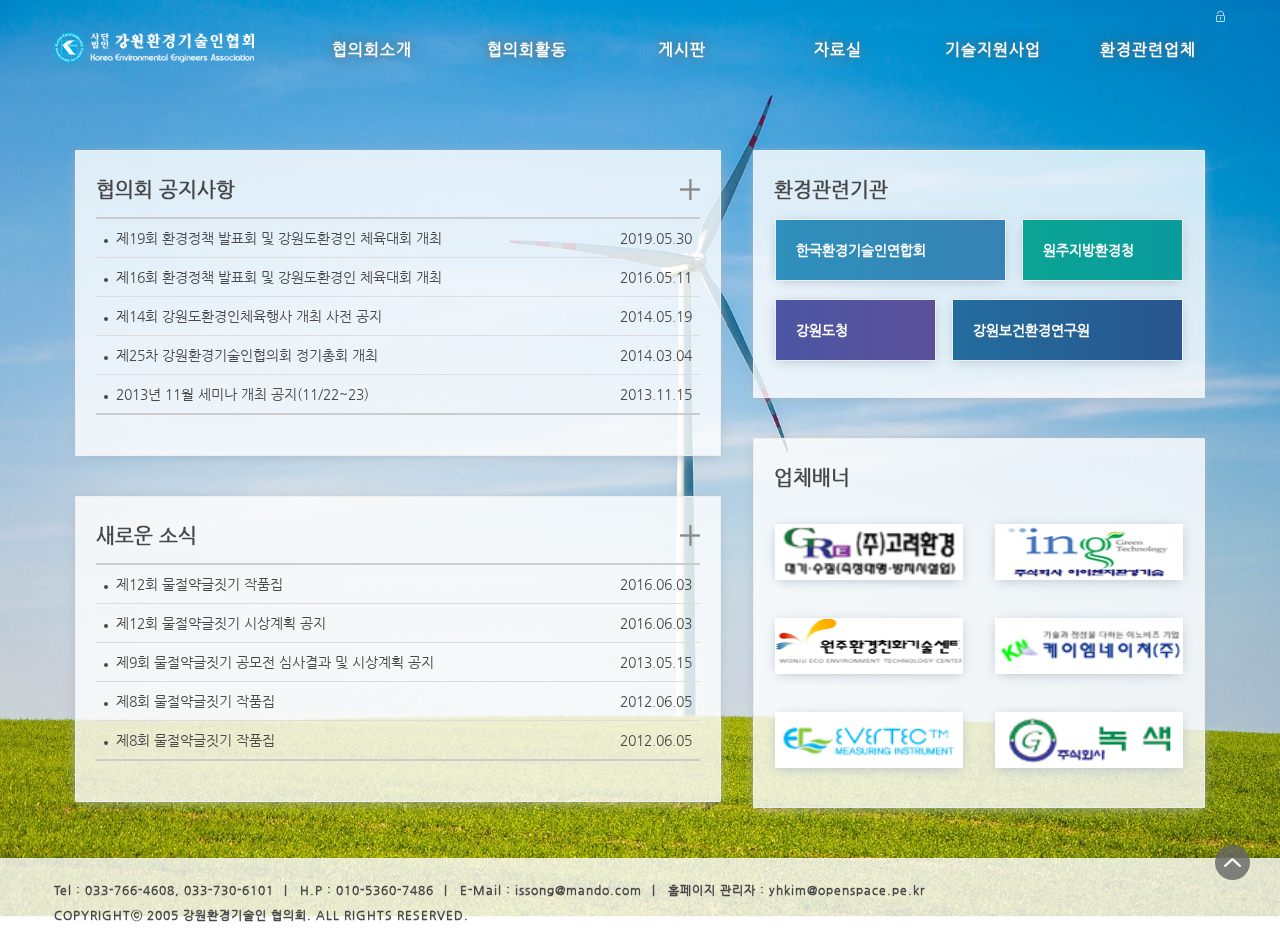
==== index.html @ c196397d "프로젝트: Initial commit" ====
<!DOCTYPE html>
<html lang="ko">
<head>
	<title>강원환경기술인협의회</title>
	<meta http-equiv="Content-Type" content="text/html; charset=UTF-8">
	<meta http-equiv="X-UA-Compatible" content="IE=edge">
	<meta name="viewport" content="width=device-width, initial-scale=1.0">
	<meta name="author" content="강원환경기술인협의회" />
	<meta name="copyright" content="강원환경기술인협의회" />
	
	<link rel="stylesheet" type="text/css" href="./css/plugin/bootstrap.css">
	<link rel="stylesheet" type="text/css" href="./css/plugin/animate.css">
	<link rel="stylesheet" type="text/css" href="./css/plugin/themify-icons.css">
	<link rel="stylesheet" type="text/css" href="./css/plugin/owl.carousel.css">
	<link rel="stylesheet" type="text/css" href="./css/plugin/owl.theme.default.min.css">
	<link rel="stylesheet" type="text/css" href="./css/theme.css" />
	<link rel="stylesheet" type="text/css" href="./css/reset.css" />
	<link rel="stylesheet" type="text/css" href="./css/font.css" />
	<link rel="stylesheet" type="text/css" href="./css/base.css" />
	<link rel="stylesheet" type="text/css" href="./css/main.css" />
</head>
<body>
	<header>
	<div class="header_wrap">
		<div class="contants_wrap">
			<a href="#" class="logo">
				<img src="./images/logo--color.png" class="logo--color" alt="" />
				<img src="./images/logo--white.png" class="logo--white" alt="" />
			</a>
			<div class="menu_wrap">
				<div class="tnb">
					<ul class="menu">
						<li><a href="#"><i class="ti-unlock"></i></a></li>
					</ul>
				</div>
				<a href="#" class="menu-close"><img src="./images/icon/close.png" alt="닫기"></a>
				<ul class="gnb">
					<li class="menu">
						<a href="#" class="category">협의회소개</a>
						<ul class="lnb">
							<li><a href="#">협의회 소개</a></li>
							<li><a href="#">협의회 회칙</a></li>
							<li><a href="#">조직도</a></li>
							<li><a href="#">임원진 소개</a></li>
							<li><a href="#">회원사 소개</a></li>
						</ul>
					</li>
					<li class="menu">
						<a href="#" class="category">협의회활동</a>
						<ul class="lnb">
							<li><a href="#">협의회활동</a></li>
						</ul>
					</li>
					<li class="menu">
						<a href="#" class="category">게시판</a>
						<ul class="lnb">
							<li><a href="#">자유게시판</a></li>
							<li><a href="#">환경인토론방</a></li>
							<li><a href="#">구인/구직</a></li>
						</ul>
					</li>
					<li class="menu">
						<a href="#" class="category">자료실</a>
						<ul class="lnb">
							<li><a href="#">환경기술 자료실</a></li>
							<li><a href="#">환경법규 자료실</a></li>
						</ul>
					</li>
					<li class="menu">
						<a href="#" class="category">기술지원사업</a>
						<ul class="lnb">
							<li><a href="#">기술지원사업</a></li>
						</ul>
					</li>
					<li class="menu">
						<a href="#" class="category">환경관련업체</a>
						<ul class="lnb">
							<li><a href="#">자가측정 대행업체</a></li>
							<li><a href="#">폐기물 및 폐수수탁업체</a></li>
							<li><a href="#">환경오염방지 시설업체</a></li>
							<li><a href="#">도내 배출업체</a></li>
						</ul>
					</li>
				</ul>
			</div>
			<a href="#" class="menu-open"><i class="ti-menu"></i></a>
		</div>
	</div>
	</header>

	<section>
		<div class="container-fluid contants_wrap">
			<div class="row">

				<div class="col-lg-7 col-md-6">

					<div class="col-lg-12 wow fadeIn" data-wow-delay=".1s">
						<div class="contants_box">
							<h1 class="title">협의회 공지사항<a href="#" class="more"><img src="./images/icon/more--gr.png" alt="더보기"></a></h1>
							<table class="table transperant bullet">
								<colgroup>
									<col style="width:70%">
									<col style="width:30%">
								</colgroup>
								<tbody>
								<tr>
									<td>
										<div class="overflow_wrap">
											<div class="overflow_box">
												<div class="overflow_text" title="제19회 환경정책 발표회 및 강원도환경인 체육대회 개최">
													<a href="#">제19회 환경정책 발표회 및 강원도환경인 체육대회 개최</a>
												</div>
											</div>
										</div>
									</td>
									<td class="text--right">2019.05.30</td>
								</tr>
								
								<tr>
									<td>
										<div class="overflow_wrap">
											<div class="overflow_box">
												<div class="overflow_text" title="제16회 환경정책 발표회 및 강원도환경인 체육대회 개최">
													<a href="#">제16회 환경정책 발표회 및 강원도환경인 체육대회 개최</a>
												</div>
											</div>
										</div>
									</td>
									<td class="text--right">2016.05.11</td>
								</tr>
								<tr>
									<td>
										<div class="overflow_wrap">
											<div class="overflow_box">
												<div class="overflow_text" title="제14회 강원도환경인체육행사 개최 사전 공지">
													<a href="#">제14회 강원도환경인체육행사 개최 사전 공지</a>
												</div>
											</div>
										</div>
									</td>
									<td class="text--right">2014.05.19</td>
								</tr>
								<tr>
									<td>
										<div class="overflow_wrap">
											<div class="overflow_box">
												<div class="overflow_text" title="제25차 강원환경기술인협의회 정기총회 개최 ">
													<a href="#">제25차 강원환경기술인협의회 정기총회 개최 </a>
												</div>
											</div>
										</div>
									</td>
									<td class="text--right">2014.03.04</td>
								</tr>
								<tr>
									<td>
										<div class="overflow_wrap">
											<div class="overflow_box">
												<div class="overflow_text" title="2013년 11월 세미나 개최 공지(11/22~23)">
													<a href="#">2013년 11월 세미나 개최 공지(11/22~23)</a>
												</div>
											</div>
										</div>
									</td>
									<td class="text--right">2013.11.15</td>
								</tr>
								</tbody>

							</table>
						</div>
					</div>

					<div class="col-lg-12 wow fadeIn" data-wow-delay=".1s">
						<div class="contants_box">
							<h1 class="title">새로운 소식<a href="#" class="more"><img src="./images/icon/more--gr.png" alt="더보기"></a></h1>
							<table class="table transperant bullet">
								<colgroup>
									<col style="width:70%">
									<col style="width:30%">
								</colgroup>
								<tbody>
								<tr>
									<td>
										<div class="overflow_wrap">
											<div class="overflow_box">
												<div class="overflow_text" title="제12회 물절약글짓기 작품집">
													<a href="#">제12회 물절약글짓기 작품집</a>
												</div>
											</div>
										</div>
									</td>
									<td class="text--right">2016.06.03</td>
								</tr>
								
								<tr>
									<td>
										<div class="overflow_wrap">
											<div class="overflow_box">
												<div class="overflow_text" title="제12회 물절약글짓기 시상계획 공지">
													<a href="#">제12회 물절약글짓기 시상계획 공지</a>
												</div>
											</div>
										</div>
									</td>
									<td class="text--right">2016.06.03</td>
								</tr>
								<tr>
									<td>
										<div class="overflow_wrap">
											<div class="overflow_box">
												<div class="overflow_text" title="제9회 물절약글짓기 공모전 심사결과 및 시상계획 공지">
													<a href="#">제9회 물절약글짓기 공모전 심사결과 및 시상계획 공지</a>
												</div>
											</div>
										</div>
									</td>
									<td class="text--right">2013.05.15</td>
								</tr>
								<tr>
									<td>
										<div class="overflow_wrap">
											<div class="overflow_box">
												<div class="overflow_text" title="제8회 물절약글짓기 작품집">
													<a href="#">제8회 물절약글짓기 작품집</a>
												</div>
											</div>
										</div>
									</td>
									<td class="text--right">2012.06.05</td>
								</tr>
								<tr>
									<td>
										<div class="overflow_wrap">
											<div class="overflow_box">
												<div class="overflow_text" title="제8회 물절약글짓기 작품집.">
													<a href="#">제8회 물절약글짓기 작품집</a>
												</div>
											</div>
										</div>
									</td>
									<td class="text--right">2012.06.05</td>
								</tr>
								</tbody>
							</table>
						</div>
					</div>

				</div>

				<div class="col-lg-5 col-md-6">

					<div class="col-lg-12 wow fadeIn" data-wow-delay=".1s">
						<div class="contants_box organization">
							<h1 class="title">환경관련기관</h1>
								<div class="row">
									<div class="col-md-12">
											<div class="col-md-7">
												<div class="contants_box bg--gradient-two">
													<a href="http://www.keef.or.kr/" target="_blank" alt="한국환경기술인연합회">한국환경기술인연합회</a>
												</div>
											</div>
											<div class="col-md-5">
												<div class="contants_box bg--gradient-three">
													<a href="https://me.go.kr/wonju/web/main.do" target="_blank" alt="원주지방환경청">원주지방환경청</a>
												</div>
											</div>
									</div>
									<div class="col-md-12">
											<div class="col-md-5">
												<div class="contants_box bg--gradient-four">
													<a href="http://www.provin.gangwon.kr/" target="_blank" alt="강원도청">강원도청</a>
												</div>
											</div>
											<div class="col-md-7">
												<div class="contants_box bg--gradient-five">
													<a href="http://www.gihe.re.kr/" target="_blank" alt="강원보건환경연구원">강원보건환경연구원</a>
												</div>
											</div>
									</div>
								</div>
						</div>
					</div>

					<div class="col-lg-12 wow fadeIn" data-wow-delay=".1s">
						<div class="contants_box banner">
							<h1 class="title">업체배너</h1>
								<div class="row">
									<div class="col-md-12 col-sm-4 col-xs-12">
										<div class="col-xs-6">
											<a href="#" target="_blank">
												<img src="./images/banner/koru.gif" alt="evertec"/>
											</a>
										</div>
										<div class="col-xs-6">
											<a href="#" target="_blank">
												<img src="./images/banner/ing.gif" alt="evertec"/>
											</a>
										</div>
									</div>
									<div class="col-md-12 col-sm-4 col-xs-12">
										<div class="col-xs-6">
											<a href="#" target="_blank">
												<img src="./images/banner/wonju.gif" alt="evertec"/>
											</a>
										</div>
										<div class="col-xs-6">
											<a href="#" target="_blank">
												<img src="./images/banner/kmn.gif" alt="evertec"/>
											</a>
										</div>
									</div>
									<div class="col-md-12 col-sm-4 col-xs-12">
										<div class="col-xs-6">
											<a href="http://www.yesevt.com/" target="_blank">
												<img src="./images/banner/evertec.gif" alt="evertec"/>
											</a>
										</div>
										<div class="col-xs-6">
											<a href="#" target="_blank">
												<img src="./images/banner/greencolor.gif" alt="evertec"/>
											</a>
										</div>
									</div>
								</div>
						</div>
					</div>

				</div>

			</div>
		</div>
	</section>

	<footer>
		<div class="contants_wrap">
			<!-- <ul class="list--inline">
				<li><a href="#" target="_blank"><img src="./images/icon/icon_blog.png" alt="블로그"></a></li>
				<li><a href="#" target="_blank"><img src="./images/icon/icon_youtube.png" alt="유튜브"></a></li>
			</ul> -->
			<ul class="list--inline divide">
				<li>Tel : 033-766-4608, 033-730-6101</li>
				<li>H.P : 010-5360-7486</li>
				<li>E-Mail : issong@mando.com</li>
				<li>홈페이지 관리자 : yhkim@openspace.pe.kr</li>
			</ul>
			<ul class="list--inline">
				<li>COPYRIGHTⓒ 2005 강원환경기술인 협의회.</li>
				<li>ALL RIGHTS RESERVED.</li>
			</ul>
		</div>
	</footer>
	
	<div class="background--move"></div>
	<div class="go-top"><a href="#"><img src="./images/icon/go-top.png" alt="위로 이동" /></a></div>
	
	<script type="text/javascript" src="./js/jquery-3.1.0.min.js"></script>
	<script type="text/javascript" src="./js/plugin/owl.carousel.min.js"></script>
	<script type="text/javascript" src="./js/plugin/wow.min.js"></script>
	<script type="text/javascript" src='./js/plugin/tweenLite.min.js'></script>
	<script type="text/javascript" src='./js/plugin/tweenMax.min.js'></script>
	<script type="text/javascript" src="./js/script.js"></script>
	<script type="text/javascript">
		$(document).ready(function () {
			scriptPage.start();
			new WOW().init();

			TweenMax.to(".background--move", 10, {
				rotation: 0.001,
				scale: 1.4,
				yoyo: true,
				repeat: true,
				ease: Linear.easeNone
			});
		});
	</script>
</body>
</html>
---- css/plugin/themify-icons.css ----
@font-face {
	font-family: 'themify';
	src:url('../fonts/themify.eot');
	src:url('../fonts/themify.eot') format('embedded-opentype'),
		url('../fonts/themify.woff') format('woff'),
		url('../fonts/themify.ttf') format('truetype'),
		url('../fonts/themify.svg') format('svg');
	font-weight: normal;
	font-style: normal;
}

[class^="ti-"], [class*=" ti-"] {
	font-family: 'themify';
	speak: none;
	font-style: normal;
	font-weight: normal;
	font-variant: normal;
	text-transform: none;
	line-height: 1;

	/* Better Font Rendering =========== */
	-webkit-font-smoothing: antialiased;
	-moz-osx-font-smoothing: grayscale;
}

.ti-wand:before {
	content: "\e600";
}
.ti-volume:before {
	content: "\e601";
}
.ti-user:before {
	content: "\e602";
}
.ti-unlock:before {
	content: "\e603";
}
.ti-unlink:before {
	content: "\e604";
}
.ti-trash:before {
	content: "\e605";
}
.ti-thought:before {
	content: "\e606";
}
.ti-target:before {
	content: "\e607";
}
.ti-tag:before {
	content: "\e608";
}
.ti-tablet:before {
	content: "\e609";
}
.ti-star:before {
	content: "\e60a";
}
.ti-spray:before {
	content: "\e60b";
}
.ti-signal:before {
	content: "\e60c";
}
.ti-shopping-cart:before {
	content: "\e60d";
}
.ti-shopping-cart-full:before {
	content: "\e60e";
}
.ti-settings:before {
	content: "\e60f";
}
.ti-search:before {
	content: "\e610";
}
.ti-zoom-in:before {
	content: "\e611";
}
.ti-zoom-out:before {
	content: "\e612";
}
.ti-cut:before {
	content: "\e613";
}
.ti-ruler:before {
	content: "\e614";
}
.ti-ruler-pencil:before {
	content: "\e615";
}
.ti-ruler-alt:before {
	content: "\e616";
}
.ti-bookmark:before {
	content: "\e617";
}
.ti-bookmark-alt:before {
	content: "\e618";
}
.ti-reload:before {
	content: "\e619";
}
.ti-plus:before {
	content: "\e61a";
}
.ti-pin:before {
	content: "\e61b";
}
.ti-pencil:before {
	content: "\e61c";
}
.ti-pencil-alt:before {
	content: "\e61d";
}
.ti-paint-roller:before {
	content: "\e61e";
}
.ti-paint-bucket:before {
	content: "\e61f";
}
.ti-na:before {
	content: "\e620";
}
.ti-mobile:before {
	content: "\e621";
}
.ti-minus:before {
	content: "\e622";
}
.ti-medall:before {
	content: "\e623";
}
.ti-medall-alt:before {
	content: "\e624";
}
.ti-marker:before {
	content: "\e625";
}
.ti-marker-alt:before {
	content: "\e626";
}
.ti-arrow-up:before {
	content: "\e627";
}
.ti-arrow-right:before {
	content: "\e628";
}
.ti-arrow-left:before {
	content: "\e629";
}
.ti-arrow-down:before {
	content: "\e62a";
}
.ti-lock:before {
	content: "\e62b";
}
.ti-location-arrow:before {
	content: "\e62c";
}
.ti-link:before {
	content: "\e62d";
}
.ti-layout:before {
	content: "\e62e";
}
.ti-layers:before {
	content: "\e62f";
}
.ti-layers-alt:before {
	content: "\e630";
}
.ti-key:before {
	content: "\e631";
}
.ti-import:before {
	content: "\e632";
}
.ti-image:before {
	content: "\e633";
}
.ti-heart:before {
	content: "\e634";
}
.ti-heart-broken:before {
	content: "\e635";
}
.ti-hand-stop:before {
	content: "\e636";
}
.ti-hand-open:before {
	content: "\e637";
}
.ti-hand-drag:before {
	content: "\e638";
}
.ti-folder:before {
	content: "\e639";
}
.ti-flag:before {
	content: "\e63a";
}
.ti-flag-alt:before {
	content: "\e63b";
}
.ti-flag-alt-2:before {
	content: "\e63c";
}
.ti-eye:before {
	content: "\e63d";
}
.ti-export:before {
	content: "\e63e";
}
.ti-exchange-vertical:before {
	content: "\e63f";
}
.ti-desktop:before {
	content: "\e640";
}
.ti-cup:before {
	content: "\e641";
}
.ti-crown:before {
	content: "\e642";
}
.ti-comments:before {
	content: "\e643";
}
.ti-comment:before {
	content: "\e644";
}
.ti-comment-alt:before {
	content: "\e645";
}
.ti-close:before {
	content: "\e646";
}
.ti-clip:before {
	content: "\e647";
}
.ti-angle-up:before {
	content: "\e648";
}
.ti-angle-right:before {
	content: "\e649";
}
.ti-angle-left:before {
	content: "\e64a";
}
.ti-angle-down:before {
	content: "\e64b";
}
.ti-check:before {
	content: "\e64c";
}
.ti-check-box:before {
	content: "\e64d";
}
.ti-camera:before {
	content: "\e64e";
}
.ti-announcement:before {
	content: "\e64f";
}
.ti-brush:before {
	content: "\e650";
}
.ti-briefcase:before {
	content: "\e651";
}
.ti-bolt:before {
	content: "\e652";
}
.ti-bolt-alt:before {
	content: "\e653";
}
.ti-blackboard:before {
	content: "\e654";
}
.ti-bag:before {
	content: "\e655";
}
.ti-move:before {
	content: "\e656";
}
.ti-arrows-vertical:before {
	content: "\e657";
}
.ti-arrows-horizontal:before {
	content: "\e658";
}
.ti-fullscreen:before {
	content: "\e659";
}
.ti-arrow-top-right:before {
	content: "\e65a";
}
.ti-arrow-top-left:before {
	content: "\e65b";
}
.ti-arrow-circle-up:before {
	content: "\e65c";
}
.ti-arrow-circle-right:before {
	content: "\e65d";
}
.ti-arrow-circle-left:before {
	content: "\e65e";
}
.ti-arrow-circle-down:before {
	content: "\e65f";
}
.ti-angle-double-up:before {
	content: "\e660";
}
.ti-angle-double-right:before {
	content: "\e661";
}
.ti-angle-double-left:before {
	content: "\e662";
}
.ti-angle-double-down:before {
	content: "\e663";
}
.ti-zip:before {
	content: "\e664";
}
.ti-world:before {
	content: "\e665";
}
.ti-wheelchair:before {
	content: "\e666";
}
.ti-view-list:before {
	content: "\e667";
}
.ti-view-list-alt:before {
	content: "\e668";
}
.ti-view-grid:before {
	content: "\e669";
}
.ti-uppercase:before {
	content: "\e66a";
}
.ti-upload:before {
	content: "\e66b";
}
.ti-underline:before {
	content: "\e66c";
}
.ti-truck:before {
	content: "\e66d";
}
.ti-timer:before {
	content: "\e66e";
}
.ti-ticket:before {
	content: "\e66f";
}
.ti-thumb-up:before {
	content: "\e670";
}
.ti-thumb-down:before {
	content: "\e671";
}
.ti-text:before {
	content: "\e672";
}
.ti-stats-up:before {
	content: "\e673";
}
.ti-stats-down:before {
	content: "\e674";
}
.ti-split-v:before {
	content: "\e675";
}
.ti-split-h:before {
	content: "\e676";
}
.ti-smallcap:before {
	content: "\e677";
}
.ti-shine:before {
	content: "\e678";
}
.ti-shift-right:before {
	content: "\e679";
}
.ti-shift-left:before {
	content: "\e67a";
}
.ti-shield:before {
	content: "\e67b";
}
.ti-notepad:before {
	content: "\e67c";
}
.ti-server:before {
	content: "\e67d";
}
.ti-quote-right:before {
	content: "\e67e";
}
.ti-quote-left:before {
	content: "\e67f";
}
.ti-pulse:before {
	content: "\e680";
}
.ti-printer:before {
	content: "\e681";
}
.ti-power-off:before {
	content: "\e682";
}
.ti-plug:before {
	content: "\e683";
}
.ti-pie-chart:before {
	content: "\e684";
}
.ti-paragraph:before {
	content: "\e685";
}
.ti-panel:before {
	content: "\e686";
}
.ti-package:before {
	content: "\e687";
}
.ti-music:before {
	content: "\e688";
}
.ti-music-alt:before {
	content: "\e689";
}
.ti-mouse:before {
	content: "\e68a";
}
.ti-mouse-alt:before {
	content: "\e68b";
}
.ti-money:before {
	content: "\e68c";
}
.ti-microphone:before {
	content: "\e68d";
}
.ti-menu:before {
	content: "\e68e";
}
.ti-menu-alt:before {
	content: "\e68f";
}
.ti-map:before {
	content: "\e690";
}
.ti-map-alt:before {
	content: "\e691";
}
.ti-loop:before {
	content: "\e692";
}
.ti-location-pin:before {
	content: "\e693";
}
.ti-list:before {
	content: "\e694";
}
.ti-light-bulb:before {
	content: "\e695";
}
.ti-Italic:before {
	content: "\e696";
}
.ti-info:before {
	content: "\e697";
}
.ti-infinite:before {
	content: "\e698";
}
.ti-id-badge:before {
	content: "\e699";
}
.ti-hummer:before {
	content: "\e69a";
}
.ti-home:before {
	content: "\e69b";
}
.ti-help:before {
	content: "\e69c";
}
.ti-headphone:before {
	content: "\e69d";
}
.ti-harddrives:before {
	content: "\e69e";
}
.ti-harddrive:before {
	content: "\e69f";
}
.ti-gift:before {
	content: "\e6a0";
}
.ti-game:before {
	content: "\e6a1";
}
.ti-filter:before {
	content: "\e6a2";
}
.ti-files:before {
	content: "\e6a3";
}
.ti-file:before {
	content: "\e6a4";
}
.ti-eraser:before {
	content: "\e6a5";
}
.ti-envelope:before {
	content: "\e6a6";
}
.ti-download:before {
	content: "\e6a7";
}
.ti-direction:before {
	content: "\e6a8";
}
.ti-direction-alt:before {
	content: "\e6a9";
}
.ti-dashboard:before {
	content: "\e6aa";
}
.ti-control-stop:before {
	content: "\e6ab";
}
.ti-control-shuffle:before {
	content: "\e6ac";
}
.ti-control-play:before {
	content: "\e6ad";
}
.ti-control-pause:before {
	content: "\e6ae";
}
.ti-control-forward:before {
	content: "\e6af";
}
.ti-control-backward:before {
	content: "\e6b0";
}
.ti-cloud:before {
	content: "\e6b1";
}
.ti-cloud-up:before {
	content: "\e6b2";
}
.ti-cloud-down:before {
	content: "\e6b3";
}
.ti-clipboard:before {
	content: "\e6b4";
}
.ti-car:before {
	content: "\e6b5";
}
.ti-calendar:before {
	content: "\e6b6";
}
.ti-book:before {
	content: "\e6b7";
}
.ti-bell:before {
	content: "\e6b8";
}
.ti-basketball:before {
	content: "\e6b9";
}
.ti-bar-chart:before {
	content: "\e6ba";
}
.ti-bar-chart-alt:before {
	content: "\e6bb";
}
.ti-back-right:before {
	content: "\e6bc";
}
.ti-back-left:before {
	content: "\e6bd";
}
.ti-arrows-corner:before {
	content: "\e6be";
}
.ti-archive:before {
	content: "\e6bf";
}
.ti-anchor:before {
	content: "\e6c0";
}
.ti-align-right:before {
	content: "\e6c1";
}
.ti-align-left:before {
	content: "\e6c2";
}
.ti-align-justify:before {
	content: "\e6c3";
}
.ti-align-center:before {
	content: "\e6c4";
}
.ti-alert:before {
	content: "\e6c5";
}
.ti-alarm-clock:before {
	content: "\e6c6";
}
.ti-agenda:before {
	content: "\e6c7";
}
.ti-write:before {
	content: "\e6c8";
}
.ti-window:before {
	content: "\e6c9";
}
.ti-widgetized:before {
	content: "\e6ca";
}
.ti-widget:before {
	content: "\e6cb";
}
.ti-widget-alt:before {
	content: "\e6cc";
}
.ti-wallet:before {
	content: "\e6cd";
}
.ti-video-clapper:before {
	content: "\e6ce";
}
.ti-video-camera:before {
	content: "\e6cf";
}
.ti-vector:before {
	content: "\e6d0";
}
.ti-themify-logo:before {
	content: "\e6d1";
}
.ti-themify-favicon:before {
	content: "\e6d2";
}
.ti-themify-favicon-alt:before {
	content: "\e6d3";
}
.ti-support:before {
	content: "\e6d4";
}
.ti-stamp:before {
	content: "\e6d5";
}
.ti-split-v-alt:before {
	content: "\e6d6";
}
.ti-slice:before {
	content: "\e6d7";
}
.ti-shortcode:before {
	content: "\e6d8";
}
.ti-shift-right-alt:before {
	content: "\e6d9";
}
.ti-shift-left-alt:before {
	content: "\e6da";
}
.ti-ruler-alt-2:before {
	content: "\e6db";
}
.ti-receipt:before {
	content: "\e6dc";
}
.ti-pin2:before {
	content: "\e6dd";
}
.ti-pin-alt:before {
	content: "\e6de";
}
.ti-pencil-alt2:before {
	content: "\e6df";
}
.ti-palette:before {
	content: "\e6e0";
}
.ti-more:before {
	content: "\e6e1";
}
.ti-more-alt:before {
	content: "\e6e2";
}
.ti-microphone-alt:before {
	content: "\e6e3";
}
.ti-magnet:before {
	content: "\e6e4";
}
.ti-line-double:before {
	content: "\e6e5";
}
.ti-line-dotted:before {
	content: "\e6e6";
}
.ti-line-dashed:before {
	content: "\e6e7";
}
.ti-layout-width-full:before {
	content: "\e6e8";
}
.ti-layout-width-default:before {
	content: "\e6e9";
}
.ti-layout-width-default-alt:before {
	content: "\e6ea";
}
.ti-layout-tab:before {
	content: "\e6eb";
}
.ti-layout-tab-window:before {
	content: "\e6ec";
}
.ti-layout-tab-v:before {
	content: "\e6ed";
}
.ti-layout-tab-min:before {
	content: "\e6ee";
}
.ti-layout-slider:before {
	content: "\e6ef";
}
.ti-layout-slider-alt:before {
	content: "\e6f0";
}
.ti-layout-sidebar-right:before {
	content: "\e6f1";
}
.ti-layout-sidebar-none:before {
	content: "\e6f2";
}
.ti-layout-sidebar-left:before {
	content: "\e6f3";
}
.ti-layout-placeholder:before {
	content: "\e6f4";
}
.ti-layout-menu:before {
	content: "\e6f5";
}
.ti-layout-menu-v:before {
	content: "\e6f6";
}
.ti-layout-menu-separated:before {
	content: "\e6f7";
}
.ti-layout-menu-full:before {
	content: "\e6f8";
}
.ti-layout-media-right-alt:before {
	content: "\e6f9";
}
.ti-layout-media-right:before {
	content: "\e6fa";
}
.ti-layout-media-overlay:before {
	content: "\e6fb";
}
.ti-layout-media-overlay-alt:before {
	content: "\e6fc";
}
.ti-layout-media-overlay-alt-2:before {
	content: "\e6fd";
}
.ti-layout-media-left-alt:before {
	content: "\e6fe";
}
.ti-layout-media-left:before {
	content: "\e6ff";
}
.ti-layout-media-center-alt:before {
	content: "\e700";
}
.ti-layout-media-center:before {
	content: "\e701";
}
.ti-layout-list-thumb:before {
	content: "\e702";
}
.ti-layout-list-thumb-alt:before {
	content: "\e703";
}
.ti-layout-list-post:before {
	content: "\e704";
}
.ti-layout-list-large-image:before {
	content: "\e705";
}
.ti-layout-line-solid:before {
	content: "\e706";
}
.ti-layout-grid4:before {
	content: "\e707";
}
.ti-layout-grid3:before {
	content: "\e708";
}
.ti-layout-grid2:before {
	content: "\e709";
}
.ti-layout-grid2-thumb:before {
	content: "\e70a";
}
.ti-layout-cta-right:before {
	content: "\e70b";
}
.ti-layout-cta-left:before {
	content: "\e70c";
}
.ti-layout-cta-center:before {
	content: "\e70d";
}
.ti-layout-cta-btn-right:before {
	content: "\e70e";
}
.ti-layout-cta-btn-left:before {
	content: "\e70f";
}
.ti-layout-column4:before {
	content: "\e710";
}
.ti-layout-column3:before {
	content: "\e711";
}
.ti-layout-column2:before {
	content: "\e712";
}
.ti-layout-accordion-separated:before {
	content: "\e713";
}
.ti-layout-accordion-merged:before {
	content: "\e714";
}
.ti-layout-accordion-list:before {
	content: "\e715";
}
.ti-ink-pen:before {
	content: "\e716";
}
.ti-info-alt:before {
	content: "\e717";
}
.ti-help-alt:before {
	content: "\e718";
}
.ti-headphone-alt:before {
	content: "\e719";
}
.ti-hand-point-up:before {
	content: "\e71a";
}
.ti-hand-point-right:before {
	content: "\e71b";
}
.ti-hand-point-left:before {
	content: "\e71c";
}
.ti-hand-point-down:before {
	content: "\e71d";
}
.ti-gallery:before {
	content: "\e71e";
}
.ti-face-smile:before {
	content: "\e71f";
}
.ti-face-sad:before {
	content: "\e720";
}
.ti-credit-card:before {
	content: "\e721";
}
.ti-control-skip-forward:before {
	content: "\e722";
}
.ti-control-skip-backward:before {
	content: "\e723";
}
.ti-control-record:before {
	content: "\e724";
}
.ti-control-eject:before {
	content: "\e725";
}
.ti-comments-smiley:before {
	content: "\e726";
}
.ti-brush-alt:before {
	content: "\e727";
}
.ti-youtube:before {
	content: "\e728";
}
.ti-vimeo:before {
	content: "\e729";
}
.ti-twitter:before {
	content: "\e72a";
}
.ti-time:before {
	content: "\e72b";
}
.ti-tumblr:before {
	content: "\e72c";
}
.ti-skype:before {
	content: "\e72d";
}
.ti-share:before {
	content: "\e72e";
}
.ti-share-alt:before {
	content: "\e72f";
}
.ti-rocket:before {
	content: "\e730";
}
.ti-pinterest:before {
	content: "\e731";
}
.ti-new-window:before {
	content: "\e732";
}
.ti-microsoft:before {
	content: "\e733";
}
.ti-list-ol:before {
	content: "\e734";
}
.ti-linkedin:before {
	content: "\e735";
}
.ti-layout-sidebar-2:before {
	content: "\e736";
}
.ti-layout-grid4-alt:before {
	content: "\e737";
}
.ti-layout-grid3-alt:before {
	content: "\e738";
}
.ti-layout-grid2-alt:before {
	content: "\e739";
}
.ti-layout-column4-alt:before {
	content: "\e73a";
}
.ti-layout-column3-alt:before {
	content: "\e73b";
}
.ti-layout-column2-alt:before {
	content: "\e73c";
}
.ti-instagram:before {
	content: "\e73d";
}
.ti-google:before {
	content: "\e73e";
}
.ti-github:before {
	content: "\e73f";
}
.ti-flickr:before {
	content: "\e740";
}
.ti-facebook:before {
	content: "\e741";
}
.ti-dropbox:before {
	content: "\e742";
}
.ti-dribbble:before {
	content: "\e743";
}
.ti-apple:before {
	content: "\e744";
}
.ti-android:before {
	content: "\e745";
}
.ti-save:before {
	content: "\e746";
}
.ti-save-alt:before {
	content: "\e747";
}
.ti-yahoo:before {
	content: "\e748";
}
.ti-wordpress:before {
	content: "\e749";
}
.ti-vimeo-alt:before {
	content: "\e74a";
}
.ti-twitter-alt:before {
	content: "\e74b";
}
.ti-tumblr-alt:before {
	content: "\e74c";
}
.ti-trello:before {
	content: "\e74d";
}
.ti-stack-overflow:before {
	content: "\e74e";
}
.ti-soundcloud:before {
	content: "\e74f";
}
.ti-sharethis:before {
	content: "\e750";
}
.ti-sharethis-alt:before {
	content: "\e751";
}
.ti-reddit:before {
	content: "\e752";
}
.ti-pinterest-alt:before {
	content: "\e753";
}
.ti-microsoft-alt:before {
	content: "\e754";
}
.ti-linux:before {
	content: "\e755";
}
.ti-jsfiddle:before {
	content: "\e756";
}
.ti-joomla:before {
	content: "\e757";
}
.ti-html5:before {
	content: "\e758";
}
.ti-flickr-alt:before {
	content: "\e759";
}
.ti-email:before {
	content: "\e75a";
}
.ti-drupal:before {
	content: "\e75b";
}
.ti-dropbox-alt:before {
	content: "\e75c";
}
.ti-css3:before {
	content: "\e75d";
}
.ti-rss:before {
	content: "\e75e";
}
.ti-rss-alt:before {
	content: "\e75f";
}
---- css/theme.css ----
:root {
  --main-bg:url("../images/bg-01.jpg");

  --point-color:#0158C2;

  --header-bg:rgba(255, 255, 255, 0);
  --header-bg--active:rgba(255, 255, 255, 1);
  --lnb-bg--active:#fafafa;
  --content-bg:#ffffff;
  --box-bg:rgba(255, 255, 255, 0.8);
  --input-bg:#ffffff;
  --input-bg--info-box:#cccccc;
  --th-bg:#e3ecff;
  --td-bg:#ffffff;
  --td-bg--2n:#fafafa;
  --footer-bg:rgba(255, 255, 255, 0.8);
  --footer-bg--active:rgba(255, 255, 255, 1);

  --tnb-color:#ffffff;
  --tnb-color--active:#484848;
  --gnb-color:#ffffff;
  --gnb-color--active:#484848;
  --lnb-color:#484848;
  --lnb-color--active:#484848;
  --footer-color:#484848;
  --content-color:#484848;
  --input-color:#484848;
  --placeholder-color:#686868;

  --border-color--box:#eeeeee;
  --border-color--table:#cccccc;
  --border--box:1px solid #eeeeee;
  --border--table:1px solid #dddddd;

  --box-shadow:0 2px 12px -3px #a8b6c6;
  --box-shadow--active:0 2px 12px -3px #5c6269;
  --text-shadow:0 0 12px #666666;
  --text-shadow--deep:0px 0px 2px rgba(0, 0, 0, 0.6), 0px 0px 4px rgba(0, 0, 0, 0.4), 0px 0px 6px rgba(0, 0, 0, 0.2);
  --text-shadow--dark:0px 0px 2px rgba(0, 0, 0, 0.8), 0px 0px 4px rgba(0, 0, 0, 0.6), 0px 0px 6px rgba(0, 0, 0, 0.4);

  --border-radius:1px;

  --header-size:100px;
  --header-size--mobile:60px;
  --input-size:22px;
  
  --input-font-size:14px;

  --title-font-size:56px;
  --content-font-size:14px;
  
  --font-size--zt:30px;
  --font-size--bg:20px;
  --font-size--lg:16px;
  --font-size--md:14px;
  --font-size--sm:12px;
  --font-size--mn:11px;

  --th-size--lg:30px;
  --td-size--lg:30px;
  --th-size--md:22px;
  --td-size--md:22px;
  --th-size--sm:16px;
  --td-size--sm:16px;

  --transperant:transperant;
  --white:#FFFFFF;
  --light-white:#f2f2f2;
  --deep-gray:#444444;
  --gray:#666666;
  --light-gray:#cccccc;
  --deep-red:#b3011c;
  --red:#E4022E;
  --light-red:#db3434;
  --deep-orange:#f04d22;
  --orange:#ff5f2e;
  --yellow:#ffb400;
  --light-yellow:#ffd02b;
  --deep-green:#3A846D;
  --green:#04A060;
  --deep-blue:#001f85;
  --blue:#0158C2;
  --deep-sky-blue:#0073d1;
  --sky-blue:#00a5fd;
  --deep-navy:#1D2641;
  --navy:#2a3557;
  --gray-shdow:#dddddd;
  --red-shdow:#febac6;
  --orange-shdow:#fbcabd;
  --yellow-shdow:#feeac7;
  --green-shdow:#c8f0d3;
  --blue-shdow:#9ecafe;
  --sky-blue-shdow:#c6ebff;
  --navy-shdow:#b1bcda;

  --gradient-one:linear-gradient(top, #fff, #f2f2f2);
  --gradient-two:linear-gradient(to right,#2e90bc,#3682b4);
  --gradient-three:linear-gradient(to right,#0ba494,#099b9d);
  --gradient-four:linear-gradient(to right,#4b56a4,#5c5099);
  --gradient-five:linear-gradient(to right,#236d9e,#28558d);
  --gradient-six:linear-gradient(to right,#304b7a,#2c4362);
  --gradient-seven:linear-gradient(90deg, #00aca9 0%, #1e9fd5 50%, #2d2b6f 100%);

  }
---- css/font.css ----
@charset utf-8;
/* font css */
@font-face {
  font-family: 'NanumGothic';
  font-style: normal;
  font-weight: 400;
  src: url(./fonts/NanumGothic-Regular.eot);
  src: url(./fonts/NanumGothic-Regular.eot?#iefix) format('embedded-opentype'),
       url(./fonts/NanumGothic-Regular.woff2) format('woff2'),
       url(./fonts/NanumGothic-Regular.woff) format('woff'),
       url(./fonts/NanumGothic-Regular.ttf) format('truetype');
}
@font-face {
  font-family: 'NanumGothicBold';
  font-style: normal;
  font-weight: 700;
  src: url(./fonts/NanumGothic-Bold.eot);
  src: url(./fonts/NanumGothic-Bold.eot?#iefix) format('embedded-opentype'),
       url(./fonts/NanumGothic-Bold.woff2) format('woff2'),
       url(./fonts/NanumGothic-Bold.woff) format('woff'),
       url(./fonts/NanumGothic-Bold.ttf) format('truetype');
}
@font-face {
  font-family: 'NanumGothicBold';
  font-style: normal;
  font-weight: 800;
  src: url(./fonts/NanumGothic-ExtraBold.eot);
  src: url(./fonts/NanumGothic-ExtraBold.eot?#iefix) format('embedded-opentype'),
       url(./fonts/NanumGothic-ExtraBold.woff2) format('woff2'),
       url(./fonts/NanumGothic-ExtraBold.woff) format('woff');
}
---- css/base.css ----
@charset utf-8;
/* common css */

*, html, body { font-family: 'NanumGothic', sans-serif; }

html, body { width: 100%; height: 100%; }
body { position: relative; overflow: hidden; overflow-y: scroll; background: var(--content-bg); } 
section { position: relative; padding-top: var(--header-size); }

.contants_wrap { position: relative; width: 100%; max-width: 1172px; height: 100%; margin: 0 auto; padding: 0; }
.contants_box {
	position: relative; width: 100%; margin: 0 auto; margin: 20px auto; padding: 20px; 
	background: var(--box-bg); border: var(--border--box); border-radius: var(--border-radius); box-shadow:var(--box-shadow);
}

.flex { display: flex; flex-wrap: wrap; align-content: space-between; justify-content: space-between; }
.flex_align--center { align-content: center; }

.float--clear { clear: both!important; }
.float--left  { float: left!important; }
.float--right { float: right!important; }

.scroll--x	{ overflow-x: scroll; border: var(--border--box); }
.scroll--y	{ overflow-y: scroll; border: var(--border--box); }

.overlay 		{ position: fixed; z-index: 9999; opacity: 0; visibility: hidden; top: 0; bottom: 0; left: 0; right: 0; background: rgba(0, 0, 0, 0.6); transition: opacity 0.4s; }
.overlay:target { opacity: 1; visibility: visible; }
.overlay_contents--lg { margin: 0 auto; margin-top: 300px; width: 1000px; }
.overlay_contents--md { margin: 0 auto; margin-top: 300px; width: 800px; }
.overlay_contents--sm { margin: 0 auto; margin-top: 300px; width: 600px; }

.cursor--pointer 	{ cursor: pointer!important; }
.cursor--default 	{ cursor: default!important; }

.mobile-show	{ display: none; }

@media screen and (max-width: 1200px){
	section { padding-top: var(--header-size--mobile); }
}

@media screen and (max-width: 425px){
	.mobile-show { display: block; }
	.mobile-hidden { display: none; }
}

/********************/
/* border           */
/********************/
hr { margin: 8px auto!important; }
.border_top--two  { border-top: 2px solid var(--border-color--table)!important; }
.border_left--double  { border-left: 4px double var(--border-color--table)!important; }
.border_top--double	{ border-top: 4px double var(--border-color--table)!important; }
.border_bottom--double  { border-bottom: 4px double var(--border-color--table)!important; }

.border_left 	{ border-left: var(--border--table)!important; }
.border_right 	{ border-right: var(--border--table)!important; }
.border_bottom 	{ border-bottom: var(--border--table)!important; }

.border_left--none { border-left: none!important; }
.border_right--none  { border-right: none!important; }
.border_top--none  { border-top: none!important; }
.border_bottom--none { border-bottom: none!important; }
.border_both--none { border-left: none!important; border-right: none!important; }

/********************/
/* color            */
/********************/
.color--white		{ color: var(--white); }
.color--gray 		{ color: var(--gray); }
.color--red 		{ color: var(--red); }
.color--blue 		{ color: var(--blue); }
.color--yellow 		{ color: var(--yellow); }
.color--lightyellow { color: var(--light-yellow); }

.bg--white	{ background: var(--white); }
.bg--gray	{ background: var(--gray); }
.bg--red    { background: var(--light-red); }
.bg--orange { background: var(--orange); }
.bg--yellow { background: var(--yellow); }
.bg--green 	{ background: var(--green); }
.bg--blue 	{ background: var(--blue); }

.bg--gradient-one	{ background: var(--gradient-one); }
.bg--gradient-two	{ background: var(--gradient-two); }
.bg--gradient-three	{ background: var(--gradient-three); }
.bg--gradient-four	{ background: var(--gradient-four); }
.bg--gradient-five	{ background: var(--gradient-five); }
.bg--gradient-six	{ background: var(--gradient-six); }

.box-shadow--none	{ box-shadow: none!important; }

/* circle */
.square--md	{ display: inline-block; border-radius: 6px; padding: 2px 4px; }
.circle--sm	{ display: inline-block; border-radius: 50%; width: 12px; height: 12px; line-height:12px; }
.circle--md	{ display: inline-block; border-radius: 50%; width: 18px; height: 18px; line-height:18px; }
.circle--lg { display: inline-block; border-radius: 50%; width: 160px; height: 160px; line-height:160px; }

/********************/
/* text             */
/********************/
h1 { font-size: var(--font-size--bg); font-weight: bold; }
h2 { font-size: var(--font-size--lg); font-weight: bold; }
h3 { font-size: var(--font-size--md); font-weight: bold; }

.title { margin: 8px auto 16px;}
.title .more { float: right; }

.font--bold 	{ font-weight: bold; }
.font--normal 	{ font-weight: normal; }
.font--upper 	{ text-transform: uppercase; }

.asterisk		{ color: var(--main-point-color); margin: 0 2px; }

.text--left		{ text-align: left!important; }
.text--right	{ text-align: right!important; }
.text--center	{ text-align: center!important; }

.overflow_wrap	{ display: flex; flex: 1; }
.overflow_box	{ flex: 1; width: 1px; }
.overflow_text	{ overflow: hidden; text-align: left; text-overflow: ellipsis; word-break: break-all; white-space: nowrap; }

.underline--red 	{ background: linear-gradient(180deg, transparent 40%, var(--red) 0); background-repeat: no-repeat; }
.underline--yellow 	{ background: linear-gradient(180deg, transparent 40%, var(--light-yellow) 0); background-repeat: no-repeat; }
.underline--trans 	{ background: linear-gradient(180deg, transparent 100%, var(--white) 0); background-repeat: no-repeat; }

.underline--half		{ background-size: 50% 100%; }
.underline--animated	{ background-size: 0% 100%; transition: background-size 0.5s; }
.underline--animated:hover { background-size: 100% 100%; }

/********************/
/* input, select    */
/********************/
input, select { height: var(--input-size); }
input, select, textarea {
	width: 100%; color: var(--input-color); font-size: var(--input-font-size);
	background: var(--input-bg); border: var(--border--box); box-shadow: var(--box-shadow);
	-webkit-transition: all 0.2s; transition: all 0.2s;
}
input[type=file] { display: inline-block; }
input[type=radio], input[type=checkbox] { width: var(--input-font-size); height: var(--input-font-size); border: var(--border--box); }

input.info, select.info, textarea.info { background: transparent; border: none; }
input.info-box, select.info-box, textarea.info-box { background: var(--input-bg--info-box); border: none; }
input.datepick { background: url(../../images/common/icons/icon_cal.gif) no-repeat 99% var(--white); }

input:focus, select:focus, textarea:focus, input:active, select:active, textarea:active { 
	border: 1px solid var(--main-point-color);
}
input.info:focus, select.info:focus, textarea.info:focus, input.info:active, select.info:active, textarea.info:active,
input.info-box:focus, select.info-box:focus, textarea.info-box:focus, input.info-box:active, select.info-box:active, textarea.info-box:active { 
	border: none;
}

/********************/
/* button           *
/********************/
/* button wrap */
.btn-wrap_table   { display: inline-block; margin: 0 auto; padding: 0; } /* 테이블 내 버튼 */
.btn-wrap_box     { position: absolute; top: 25px; right: 20px; } /* 박스 영역 우측 상단 버튼 */
.btn-wrap_paging  { position: absolute; top: -4px; right: 0px; } /* 페이징 영역 내 버튼 */
.btn-wrap_bottom--center  { position: relative; margin-top: 10px; text-align: center; }
.btn-wrap_bottom--left    { position: relative; margin-top: 10px; text-align: left; }
.btn-wrap_bottom--right   { position: relative; margin-top: 10px; text-align: right; }

/* button */
.btn { display: inline-block; text-align: center; border: none; border-radius: 4px; -webkit-transition-duration: 0.4s; transition-duration: 0.4s; }
.btn--border    { color: var(--content-color); background: transparent; border: 1px solid var(--gray-shadow); }
.btn--white     { color: var(--content-color); background: var(--white); border: 1px solid var(--gray-shadow); }
.btn--lightgray { color: var(--content-color); background: var(--light-gray); box-shadow: 0 2px 6px var(--gray-shadow); }
.btn--gray      { color: var(--white); background: var(--gray); box-shadow: 0 2px 6px var(--gray-shadow); }
.btn--red       { color: var(--white); background: var(--red); box-shadow: 0 2px 6px var(--red-shadow); }
.btn--orange    { color: var(--white); background: var(--orange); box-shadow: 0 2px 6px var(--orange-shadow); }
.btn--yellow    { color: var(--white); background: var(--yellow); box-shadow: 0 2px 6px var(--yellow-shadow); }
.btn--green     { color: var(--white); background: var(--green); box-shadow: 0 2px 6px var(--green-shadow); }
.btn--blue      { color: var(--white); background: var(--blue); box-shadow: 0 2px 6px var(--blue-shadow); }
.btn--skyblue   { color: var(--white); background: var(--sky-blue); box-shadow: 0 2px 6px var(--sky-blue-shadow); }
.btn--navy      { color: var(--white); background: var(--navy); box-shadow: 0 2px 6px var(--navy-shadow); }

.btn--border:hover, .btn--border:focus      { color: var(--white); background: var(--main-point-color); }
.btn--white:hover, .btn--white:focus        { color: var(--white); background: var(--main-point-color); }
.btn--lightgray:hover, .btn--lightgray:focus{ background: var(--gray); }
.btn--gray:hover, .btn--gray:focus          { background: var(--deep-gray); }
.btn--red:hover, .btn--red:focus            { background: var(--deep-red); }
.btn--orange:hover, .btn--orange:focus   	{ background: var(--deep-orange); }
.btn--yellow:hover, .btn--yellow:focus   	{ background: var(--orange); }
.btn--green:hover, .btn--green:focus        { background: var(--deep-green); }
.btn--blue:hover, .btn--blue:focus          { background: var(--deep-blue); }
.btn--skyblue:hover, .btn--skyblue:focus    { background: var(--deep-sky-blue); }
.btn--navy:hover, .btn--navy:focus          { background: var(--deep-navy); }

.btn_lg   { padding: 0px 40px; font-size: var(--font-size--lg); line-height: 44px; }
.btn_md   { padding: 0px 26px; font-size: var(--font-size--md); line-height: 30px; }
.btn_sm   { padding: 0px 16px; font-size: var(--font-size--sm); line-height: 24px; }
.btn_mn   { padding: 0px 4px; font-size: var(--font-size--mn); line-height: 20px; }

.btn_fix--90    { width: 90px; font-size: var(--font-size--sm); line-height: 24px; }
.btn_fix--120   { width: 120px; font-size: var(--font-size--sm); line-height: 24px; }

/* toggle */
.toggle_wrap { position: relative; top: 5px; overflow: hidden; }
.toggle_wrap input { display: none; left: -999em; width: 0; }
.toggle_wrap label { width: 30px; height: 18px; text-align: center; border-radius: 10px; cursor: pointer; -webkit-transition: all 200ms cubic-bezier(0.445, 0.05, 0.55, 0.95); -ms-transition: all 200ms cubic-bezier(0.445, 0.05, 0.55, 0.95); transition: all 200ms cubic-bezier(0.445, 0.05, 0.55, 0.95); }
.toggle_wrap label:after { z-index: 1; font-size: var(--content-font-size); -webkit-transition: all 200ms cubic-bezier(0.445, 0.05, 0.55, 0.95); -ms-transition: all 200ms cubic-bezier(0.445, 0.05, 0.55, 0.95); transition: all 200ms cubic-bezier(0.445, 0.05, 0.55, 0.95); }
.toggle_wrap input + label { background: var(--white); }
.toggle_wrap input + label:after { color: var(--content-color); content: "no-check"; }
.toggle_wrap input:checked + label { background: var(--main-point-color); }
.toggle_wrap input:checked + label:after { color: var(--white); content: "checked"; }

/********************/
/* list             */
/********************/
.list--inline li { display: inline-block; }

.divide li:after { content: '|'; padding: 0 8px 0 10px; color: var(content-color); }
.divide li:last-child::after { content: ''; padding: 0; color: transperant; }
@media screen and (max-width: 425px) {
	.divide li:after { content: '|'; padding: 0 8px; color: var(content-color); }
}

/********************/
/* table            */
/********************/
table { width: 100%; } 
table thead { background: var(--th-bg); box-shadow: var(--box-shadow); }
table tbody { box-shadow: var(--box-shadow); }
table tbody tr th { height: var(--th-size--md); line-height: var(--th-size--md); background: var(--th-bg); }
table tbody tr td { height: var(--td-size--md); line-height: var(--td-size--md); border-top: none; border-bottom: var(--border--table); }
table tbody tr:nth-child(n) td { background: var(--td-bg); }
table tbody tr:nth-child(2n) td { background: var(--td-bg--2n); }
table tbody, table tbody tr, table tbody tr th, table tbody tr td { position: relative; }
table tfoot { box-shadow: var(--box-shadow); }
table tfoot tr th { background: var(--th-bg); }
table tfoot tr td { background: var(--td-bg); }
table tbody tr:hover td, table tbody tr:hover td a { color: var(--point-color); font-weight: bold; }

table.transperant thead { background: var(--transperant); box-shadow: var(--box-shadow); }
table.transperant tbody { box-shadow: none; }
table.transperant tbody tr:first-child { border-top: 2px solid var(--border-color--table); }
table.transperant tbody tr:last-child { border-bottom: 2px solid var(--border-color--table); }
table.transperant tbody tr th { height: var(--th-size--md); line-height: var(--th-size--md); background: var(--transperant); }
table.transperant tbody tr td { height: var(--td-size--md); line-height: var(--td-size--md); border-top: none; border-bottom: var(--border--table); }
table.transperant tbody tr:nth-child(n) td { background: var(--transperant); }
table.transperant tbody tr:nth-child(2n) td { background: var(--transperant); }
table.transperant tfoot { box-shadow: var(--box-shadow); }
table.transperant tfoot tr th { background: var(--transperant); }
table.transperant tfoot tr td { background: var(--transperant); }
table.transperant tbody tr:hover { background: var(--white); }

table.border--none thead { background: var(--transperant); }
table.border--none tbody { box-shadow: none; }
table.border--none tbody tr:first-child { border-top: 1px dashed var(--border-color--table); }
table.border--none tbody tr:last-child { border-bottom: 1px dashed var(--border-color--table); }
table.border--none tbody tr th { height: var(--th-size--md); line-height: var(--th-size--md); background: var(--transperant); }
table.border--none tbody tr td { height: var(--td-size--md); line-height: var(--td-size--md); border-top: none; border-bottom: none; }
table.border--none tbody tr:nth-child(n) td { background: var(--transperant); }
table.border--none tbody tr:nth-child(2n) td { background: var(--transperant); }
table.border--none tfoot { box-shadow: var(--box-shadow); }
table.border--none tfoot tr th { background: var(--transperant); }
table.border--none tfoot tr td { background: var(--transperant); }
table.border--none tbody tr:hover { background: var(--th-bg); }

table.bullet tbody tr td { padding-left: 20px; }
table.bullet tbody tr td:first-child::before { content: ''; position: absolute; top: 20px; left: 8px; width: 4px; height: 4px; background: var(--content-color); border-radius: 50%; }

/**********/
/* header */
/**********/
header { position: fixed; z-index: 9; top:0; width: 100vw; height: var(--header-size); overflow: hidden; background: var(--header-bg); transition: all .3s; }
header .contants_wrap { position:relative; width: 100%; height: var(--header-size); }

/* logo */
header .logo { float: left; z-index: 99; margin-top: 32px; }
header .logo img { max-width: 200px; }
header .logo img.logo--color { display: none; }
header .logo img.logo--white { display: block; }

/* menu */
header .menu_wrap { position: relative; display: block; opacity: 1; }
header .menu_wrap .menu-close { display: none; width: 0; height: 0; }
header .menu-open { display: none; }

/* menu - tnb, gnb, lnb */
header div.tnb { position: absolute; top: 6px; right: 0px; text-align: right; }
header div.tnb .menu li { display: inline-block; }
header div.tnb .menu li a { color: var(--tnb-color); font-size: var(--font-size--mn); }
header div.tnb .menu li a i { color: var(--tnb-color); font-size: var(--font-size--mn); }
header ul.gnb { display: table; float: right; width: calc(100% - 240px); text-align: center; }
header ul.gnb .menu { display: table-cell; width: 16%; }
header ul.gnb .menu a.category { height: var(--header-size); line-height: var(--header-size); color: var(--gnb-color); font-size: var(--font-size--lg); font-weight:bold; text-shadow: var(--text-shadow); letter-spacing: 1px; }
header ul.gnb .menu ul.lnb { height: 280px; padding: 16px 0; border-right: var(--border--box); }
header ul.gnb .menu:first-child ul.lnb { border-left: var(--border--box); }
header ul.gnb .menu ul.lnb li { margin-bottom: 16px; line-height: 24px; }
header ul.gnb .menu ul.lnb li a { color: var(--lnb-color); font-weight: bold; }
header ul.gnb .menu a.category:hover { color: var(--point-color)!important; text-shadow: none; }
header ul.gnb .menu ul.lnb li a:hover { color: var(--point-color)!important; }

/* menu - gnb - active */
header.active { background: var(--header-bg--active); box-shadow: var(--box-shadow); }
header.active div.header_wrap { width: 100%; border-bottom: var(--border--box); }
header.active div.tnb .menu li a { color: var(--tnb-color--active); }
header.active div.tnb .menu li a i { color: var(--tnb-color--active); }
header.active ul.gnb .menu a.category { color: var(--gnb-color--active); text-shadow: none; }

/* menu - gnb - scroll */
header.scroll { background: var(--header-bg--active); box-shadow: var(--box-shadow); }
header.scroll div.header_wrap { width: 100%; border-bottom: var(--border--box); }
header.scroll div.tnb .menu li a { color: var(--tnb-color--active); }
header.scroll div.tnb .menu li a i { color: var(--tnb-color--active); }
header.scroll ul.gnb .menu a.category { color: var(--gnb-color--active); text-shadow: none; }

@media screen and (max-width: 1200px) {
	header, header .header_wrap, header .contants_wrap { height: var(--header-size--mobile); overflow: visible; }
	header .contants_wrap { padding: 0px 20px; }
	
	/* logo */
	header .logo { margin-top: 16px; }
	
	/* menu */
	header .menu_wrap { position: fixed; display: block; overflow-y: auto; z-index: 999; top: 0; bottom: 0; right: -200px; width: 200px; padding: var(--header-size--mobile) 0px 0px; background: var(--header-bg--active); box-shadow: var(--box-shadow); }
	header .menu_wrap .menu-close { position: absolute; display: inline-block; z-index: 999; top: 10px; right: 20px; width: 40px; height: 40px; color:var(--gnb-color--active);}
	header .menu-open { float: right; display: block; z-index: 99; margin-top: 8px; }
	header .menu-open i { font-size: 40px; color: var(--gnb-color); }

	/* menu - top */
	header .menu_wrap div.tnb { position: absolute; top: 18px; right: 70px; }
	header .menu_wrap div.tnb .menu li a { color: var(--tnb-color--active); font-size: var(--font-size--md) }
	header .menu_wrap div.tnb .menu li a i { color: var(--tnb-color--active); font-size: 26px }
	
	/* menu - gnb */
	header ul.gnb { position: relative; width: 100%; }
	header ul.gnb .menu { display: block; width: 100%; border-bottom: var( --border--box); }
	header ul.gnb .menu:first-child { border-top: var( --border--box) }	
	header ul.gnb .menu a.category { width: 100%; height: var(--header-size--mobile); line-height: var(--header-size--mobile); color:var(--gnb-color--active); text-shadow: none; }
	header ul.gnb .menu ul.lnb { display: none; height: auto; padding: 16px 0; background: var(--lnb-bg--active); border: none!important; }
	header ul.gnb .menu ul.lnb li { line-height: 40px; }
}
@media screen and (max-width: 425px) {
	header .contants_wrap { padding: 0px 20px }
}

/********************/
/* footer           */
/********************/
footer { position: relative; width: 100vw; background: var(--footer-bg);}
footer .contants_wrap { padding: 20px 0px; }
footer .contants_wrap ul li { margin: 4px 0px; color:var(--footer-color); font-size: var(--font-size--sm); font-weight: bold; letter-spacing: 1px; }
footer .contants_wrap ul.list { display: block; width: 100%; }
footer .contants_wrap ul.list--inline { display: block; width: 100%; }

@media screen and (max-width: 1200px) {
	footer { background: var(--footer-bg--active);}
	footer .contants_wrap { padding: 20px; }
}
@media screen and (max-width: 425px) {
	footer .contants_wrap ul.divide li:after { content: ''; padding: 0 4px; color: transperant; }
}

/********************/
/* slide            */
/********************/
/* slide - nav */
.owl-controls .owl-nav { position: absolute; top: 50%; margin-top: -25px; width: 100%; }
.owl-controls .owl-nav [class*=owl-] { width: 50px; height: 50px; }
.owl-controls .owl-nav .owl-prev { float: left; opacity: 0.2; margin-left: 12px; background: url('./images/prev.png') no-repeat; }
.owl-controls .owl-nav .owl-next { float: right; opacity: 0.2; margin-right: 12px; background: url('./images/next.png') no-repeat; }
.slide_wrap:hover .owl-controls .owl-nav div { opacity: 0.8; }
/* slide - dot */
.owl-theme .owl-dots { position: absolute; bottom: 40px; width: 100%; }
.owl-theme .owl-dots .owl-dot { display: inline-block; opacity: 0.6; margin-right: 10px; padding: 6px; background: var(--white); border-radius: 50%; }
.owl-theme .owl-dots .owl-dot.active { opacity: 1; background: var(--white); }
.owl-theme .owl-dots .owl-dot span { margin: 0; width: 0px; height: 0px; }
/* slide */
.slide { position: relative; height: 230px; text-align: center; background-size: cover; background-position: center center; }
.slide.slide1 { background: url(../images/bg-04.jpg) no-repeat 50% 40%; background-size: cover; }
.slide.slide2 { background: url(../images/bg-00.jpg) no-repeat 50% 0%; background-size: cover; }
.slide.slide3 { background: url(../images/bg-05.jpg) no-repeat 50% 0%; background-size: cover; }

.slide h2 { color: var(--white); font-size: var(--font-size--zt); text-shadow: var(--text-shadow--dark); margin: 60px 0 20px; }
.slide p { color: var(--white); font-size: var(--font-size--lg); text-shadow: var(--text-shadow--dark); font-weight: bold; }
.owl-item.active .slide h2 { -webkit-animation: fadeInUp 1s ease .2s both; -moz-animation: fadeInUp 1s ease .2s both; -ms-animation: fadeInUp 1s ease .2s both; -o-animation: fadeInUp 1s ease .2s both; animation: fadeInUp 1s ease .2s both; }
.owl-item.active .slide p { -webkit-animation: fadeIn 1s ease .3s both; -moz-animation: fadeIn 1s ease .3s both; -ms-animation: fadeIn 1s ease .3s both; -o-animation: fadeIn 1s ease .3s both; animation: fadeIn 1s ease .3s both; }
@media screen and (max-width: 767px) {
	.slide_wrap .owl-controls .owl-nav { display: none!important; }
	.owl-theme .owl-dots { display: none!important; }
}
@media screen and (max-width: 425px) {
	.slide h2 { text-shadow: var(--text-shadow--deep); }
}

/********************/
/* paging           */
/********************/
.paginate_complex { position: relative; margin-top: 16px; }
.paginate_complex a, .paginate_complex strong { position: relative; display: inline-block; margin: 0; padding: 0 4px; font-size: var(--content-font-size); }
.paginate_complex a:hover, .paginate_complex a:active, .paginate_complex a:focus, .paginate_complex strong { color: var(--main-point-color); }
.paginate_complex .direction span { position: relative; display: inline-block; top: -2px; }
.paginate_complex .prev span { margin-right: 1px; border: 3px solid; border-top: solid var(--main-point-color); border-bottom: solid var(--main-point-color); border-left: 0; }
.paginate_complex .next span { margin-left: 1px; border: 3px solid; border-top: solid var(--main-point-color); border-bottom: solid var(--main-point-color); border-right: 0; }

/********************/
/* go top           */
/********************/
.go-top { z-index: 9999; position: relative; }
.go-top a { position: fixed; opacity: 0.8; right: 30px; bottom: 20px; }
.go-top a:hover { opacity: 1; }

/********************/
/* print            */
/********************/
#print-wrap { position: relative; }
#print-wrap table { table-layout: fixed; word-break: break-all; }
#print-wrap table th { height: var(--th-size--md); padding: 4px; font-size: var(--content-font-size); }
#print-wrap table td { height: var(--td-size--md); padding: 4px 2px; font-size: var(--content-font-size); }

@media print {
	@page { margin: 0; }
	.print-hidden { display: none; }
	#print-wrap table th { border: 1px solid var(--gray)!important; -webkit-print-color-adjust: exact; background-color: var(--light-gray)!important; }
	#print-wrap table td { border: 1px solid var(--gray)!important; -webkit-print-color-adjust: exact; }
}

/********************/
/* animation        */
/********************/
/* loading */
.ani_loading--dot1 { position: relative; display: block; left: 50%; width: 80px; height: 80px; margin: 50px auto 30px; margin-left: -50px; border-radius: 50%; background-color: var(--white); box-sizing: border-box; }
.ani_loading--dot1.type1 { background: transparent; }
.ani_loading--dot1.type1 .dot { display: block; position: absolute; top: 30px; width: 20px; height: 20px; border-radius: 50%; background-color: var(--white); transform: translateY(-50%); animation: ani_loading--dot1 1.2s ease-in-out infinite; }
.ani_loading--dot1.type1 .dot.dot1 { left: 20%; transform: translateX(-50%); }
.ani_loading--dot1.type1 .dot.dot2 { left: 50%; transform: translateX(-50%); animation-delay: 0.2s; }
.ani_loading--dot1.type1 .dot.dot3 { transform: translateX(-50%); left: 80%; animation-delay: 0.4s; }
@-webkit-keyframes ani_loading--dot1 { 
	0% { opacity: 1; top: 50%; }
	50% { opacity: 0.3; top: 0; }
	100% { opacity: 1; top: 50%; }
}
@keyframes ani_loading--dot1 { 
	0% { opacity: 1; top: 50%; }
	50% { opacity: 0.3; top: 0; }
	100% { opacity: 1; top: 50%; }
}

/* progress */
@-webkit-keyframes ani_progress-line_cirlce1 {
	0% { left: 0; opacity: 0; }
	33% { opacity: 1; }
	40% { left: 42%; }
	50% { opacity: 1; }
	70% { left: 58%; }
	76% { opacity: 1; }
	100% { left: 100%; opacity: 0; }
}
@keyframes ani_progress-line_cirlce1 {
	0% { left: 0; opacity: 0; }
	33% { opacity: 1; }
	40% { left: 42%; }
	50% { opacity: 1; }
	70% { left: 58%; }
	76% { opacity: 1; }
	100% { left: 100%; opacity: 0; }
}

/* pulse */
@-webkit-keyframes ani_pulse-ring1 {
	0% { transform: scale(0.1, 0.1); opacity: 0; }
	50% { opacity: 1; }
	100% { transform: scale(1.2, 1.2); opacity: 0; }
}
@keyframes ani_pulse-ring1 {
	0% { transform: scale(0.1, 0.1); opacity: 0; }
	50% { opacity: 1; }
	100% { transform: scale(1.2, 1.2); opacity: 0; }
}

/* background-sliding */
@-webkit-keyframes ani_background-sliding1 {
	0% {background-position: 350px 0, 350px 0, -350px 0;}
	15% {background-position: -40px 0, 350px 0, 210px 0;}
	30% {background-position: -30px 0, -40px 0, 200px 0;}
	45% {background-position: -30px 0, -30px 0, 200px 0;}
	70% {background-position: -30px 0, -30px 0, 200px 0;}
	85% {background-position: -350px 0, -25px 0, 350px 0;}
	100% {background-position: -350px 0, -350px 0, 350px 0;}
}
@keyframes ani_background-sliding1 {
	0% {background-position: 350px 0, 350px 0, -350px 0;}
	15% {background-position: -40px 0, 350px 0, 210px 0;}
	30% {background-position: -30px 0, -40px 0, 200px 0;}
	45% {background-position: -30px 0, -30px 0, 200px 0;}
	70% {background-position: -30px 0, -30px 0, 200px 0;}
	85% {background-position: -350px 0, -25px 0, 350px 0;}
	100% {background-position: -350px 0, -350px 0, 350px 0;}
}
---- css/main.css ----
@charset utf-8;
/* main css */

.background--move { z-index: -9; position: fixed; top: 0; width: 100%; height: 100vh; background: var(--main-bg); background-size: cover; }

/* section */
section .contants_wrap { padding: 30px 20px; }

section .contants_wrap .organization .contants_box { margin-top: 2px; margin-bottom: 16px; }
section .contants_wrap .organization .contants_box a { color: var(--white); font-size:var(--font-size--me); font-weight: bold; }
section .contants_wrap .banner .row div div { padding: 19px 16px; text-align: center; }
section .contants_wrap .banner .row div div img { width: 100%; height:56px; box-shadow: var(--box-shadow); transition: 0.4s; }
section .contants_wrap .banner .row div div img:hover { box-shadow: var(--box-shadow--active); }
section .contants_wrap .banner .row .col-md-12.col-sm-4.col-xs-12 { padding: 0; }

/* 2nd */
#two section .contants_wrap .row .col-lg-12 .col-md-6.wow.fadeInUp { padding: 0; } /*BT sm 너비에서 패딩 제거*/
#two section .contants_wrap .row .col-lg-12 .col-md-6.wow.fadeInUp:first-child { padding-right: 15px } /*환경관련기관 업체배너 사이*/
#two section .contants_wrap .organization .contants_box { padding: 17px 20px; letter-spacing: 1px; } /*환경관련기관 배너*/
#two section .contants_wrap .organization .contants_box i { float: right; color: var(--white); font-size: var(--font-size--bg); }
#two section .contants_wrap .banner .row div div { padding: 20px 16px; text-align: center; } /*업체배너*/

@media screen and (min-width: 992px) and (max-width: 1200px){
  #two section .contants_wrap .organization .contants_box .ti-arrow-circle-right { display: none; }
}

@media screen and (max-width: 1200px ){
  #two header .menu_wrap div.tnb { position: absolute; top: 20px; left: 30px; text-align: left; }
}
@media screen and (max-width: 992px ){
  #two section .contants_wrap .row .col-lg-12 .col-md-6.wow.fadeInUp:first-child { padding-right: 0px }
  #two section .contants_wrap .slide-image { margin: 0px; }
}
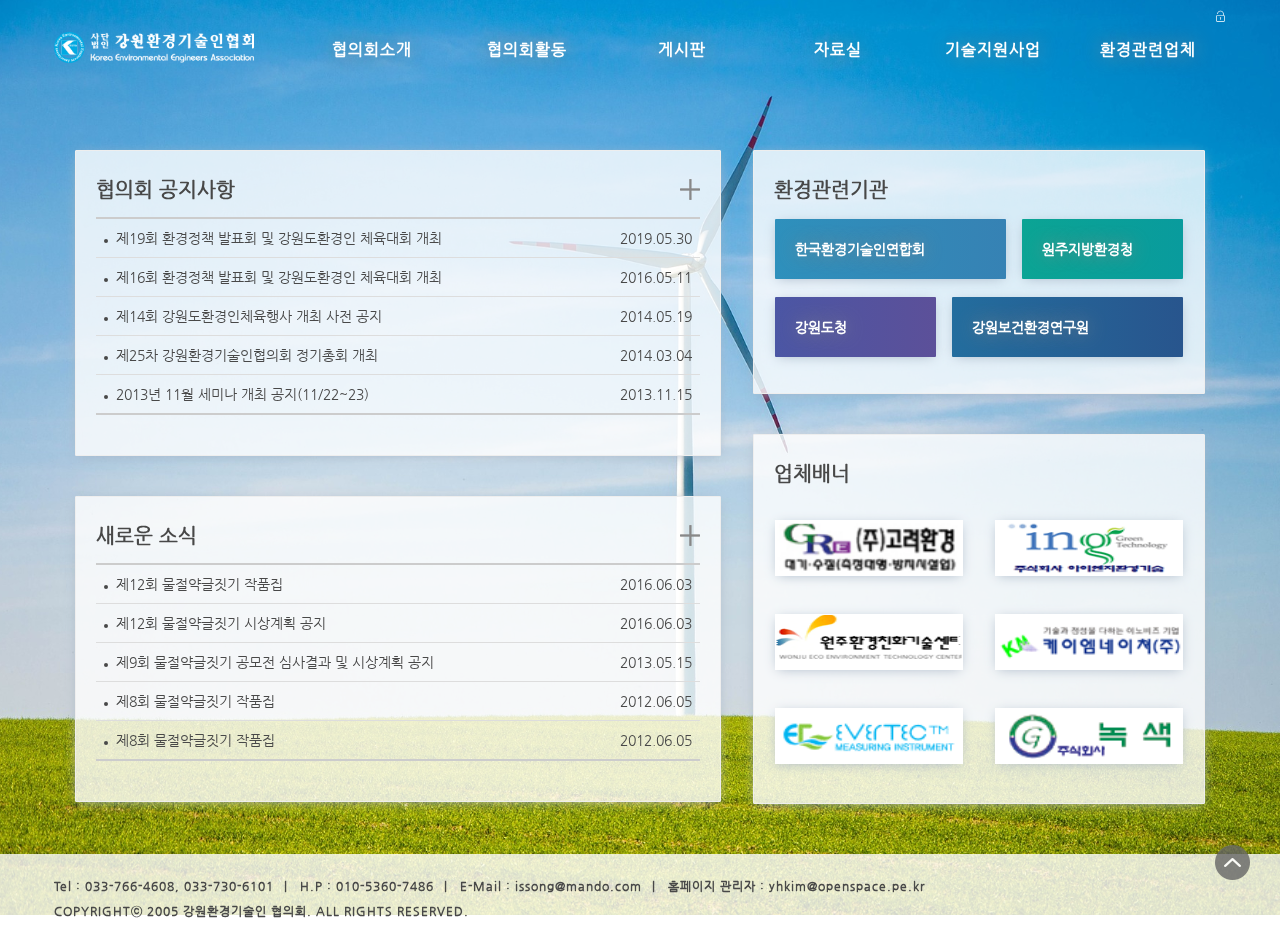
==== commit 4246b556: "기타: 각 테마별 favicon 추가" ====
--- a/index.html
+++ b/index.html
@@ -18,6 +18,11 @@
 	<link rel="stylesheet" type="text/css" href="./css/font.css" />
 	<link rel="stylesheet" type="text/css" href="./css/base.css" />
 	<link rel="stylesheet" type="text/css" href="./css/main.css" />
+
+	<link rel="apple-touch-icon" sizes="180x180" href="./images/favicon_blue/apple-touch-icon.png">
+	<link rel="icon" type="image/png" sizes="32x32" href="./images/favicon_blue/favicon-32x32.png">
+	<link rel="icon" type="image/png" sizes="16x16" href="./images/favicon_blue/favicon-16x16.png">
+	<link rel="manifest" href="./images/favicon_blue/site.webmanifest">
 </head>
 <body>
 	<header>
--- a/css/theme.css
+++ b/css/theme.css
@@ -34,7 +34,7 @@
 
   --box-shadow:0 2px 12px -3px #a8b6c6;
   --box-shadow--active:0 2px 12px -3px #5c6269;
-  --text-shadow:0 0 12px #666666;
+  --text-shadow:0px 0px 20px #888888;
   --text-shadow--deep:0px 0px 2px rgba(0, 0, 0, 0.6), 0px 0px 4px rgba(0, 0, 0, 0.4), 0px 0px 6px rgba(0, 0, 0, 0.2);
   --text-shadow--dark:0px 0px 2px rgba(0, 0, 0, 0.8), 0px 0px 4px rgba(0, 0, 0, 0.6), 0px 0px 6px rgba(0, 0, 0, 0.4);
 
--- a/css/base.css
+++ b/css/base.css
@@ -375,7 +375,7 @@
 .slide.slide2 { background: url(../images/bg-00.jpg) no-repeat 50% 0%; background-size: cover; }
 .slide.slide3 { background: url(../images/bg-05.jpg) no-repeat 50% 0%; background-size: cover; }
 
-.slide h2 { color: var(--white); font-size: var(--font-size--zt); text-shadow: var(--text-shadow--dark); margin: 60px 0 20px; }
+.slide h2 { color: var(--white); font-size: var(--font-size--zt); text-shadow: var(--text-shadow--dark); margin: 60px 0 20px; letter-spacing: 10px;}
 .slide p { color: var(--white); font-size: var(--font-size--lg); text-shadow: var(--text-shadow--dark); font-weight: bold; }
 .owl-item.active .slide h2 { -webkit-animation: fadeInUp 1s ease .2s both; -moz-animation: fadeInUp 1s ease .2s both; -ms-animation: fadeInUp 1s ease .2s both; -o-animation: fadeInUp 1s ease .2s both; animation: fadeInUp 1s ease .2s both; }
 .owl-item.active .slide p { -webkit-animation: fadeIn 1s ease .3s both; -moz-animation: fadeIn 1s ease .3s both; -ms-animation: fadeIn 1s ease .3s both; -o-animation: fadeIn 1s ease .3s both; animation: fadeIn 1s ease .3s both; }
@@ -384,7 +384,7 @@
 	.owl-theme .owl-dots { display: none!important; }
 }
 @media screen and (max-width: 425px) {
-	.slide h2 { text-shadow: var(--text-shadow--deep); }
+	.slide h2 { text-shadow: var(--text-shadow--deep); letter-spacing: 0.2px; }
 }
 
 /********************/
--- a/css/main.css
+++ b/css/main.css
@@ -6,8 +6,8 @@
 /* section */
 section .contants_wrap { padding: 30px 20px; }
 
-section .contants_wrap .organization .contants_box { margin-top: 2px; margin-bottom: 16px; }
-section .contants_wrap .organization .contants_box a { color: var(--white); font-size:var(--font-size--me); font-weight: bold; }
+section .contants_wrap .organization .contants_box { margin-top: 2px; margin-bottom: 16px; border: none; }
+section .contants_wrap .organization .contants_box a { color: var(--white); font-size:var(--font-size--me); font-weight: bold; text-shadow: var(--text-shadow); }
 section .contants_wrap .banner .row div div { padding: 19px 16px; text-align: center; }
 section .contants_wrap .banner .row div div img { width: 100%; height:56px; box-shadow: var(--box-shadow); transition: 0.4s; }
 section .contants_wrap .banner .row div div img:hover { box-shadow: var(--box-shadow--active); }
@@ -17,7 +17,7 @@
 #two section .contants_wrap .row .col-lg-12 .col-md-6.wow.fadeInUp { padding: 0; } /*BT sm 너비에서 패딩 제거*/
 #two section .contants_wrap .row .col-lg-12 .col-md-6.wow.fadeInUp:first-child { padding-right: 15px } /*환경관련기관 업체배너 사이*/
 #two section .contants_wrap .organization .contants_box { padding: 17px 20px; letter-spacing: 1px; } /*환경관련기관 배너*/
-#two section .contants_wrap .organization .contants_box i { float: right; color: var(--white); font-size: var(--font-size--bg); }
+#two section .contants_wrap .organization .contants_box i { float: right; color: var(--white); font-size: var(--font-size--bg); text-shadow: var(--text-shadow); }
 #two section .contants_wrap .banner .row div div { padding: 20px 16px; text-align: center; } /*업체배너*/
 
 @media screen and (min-width: 992px) and (max-width: 1200px){
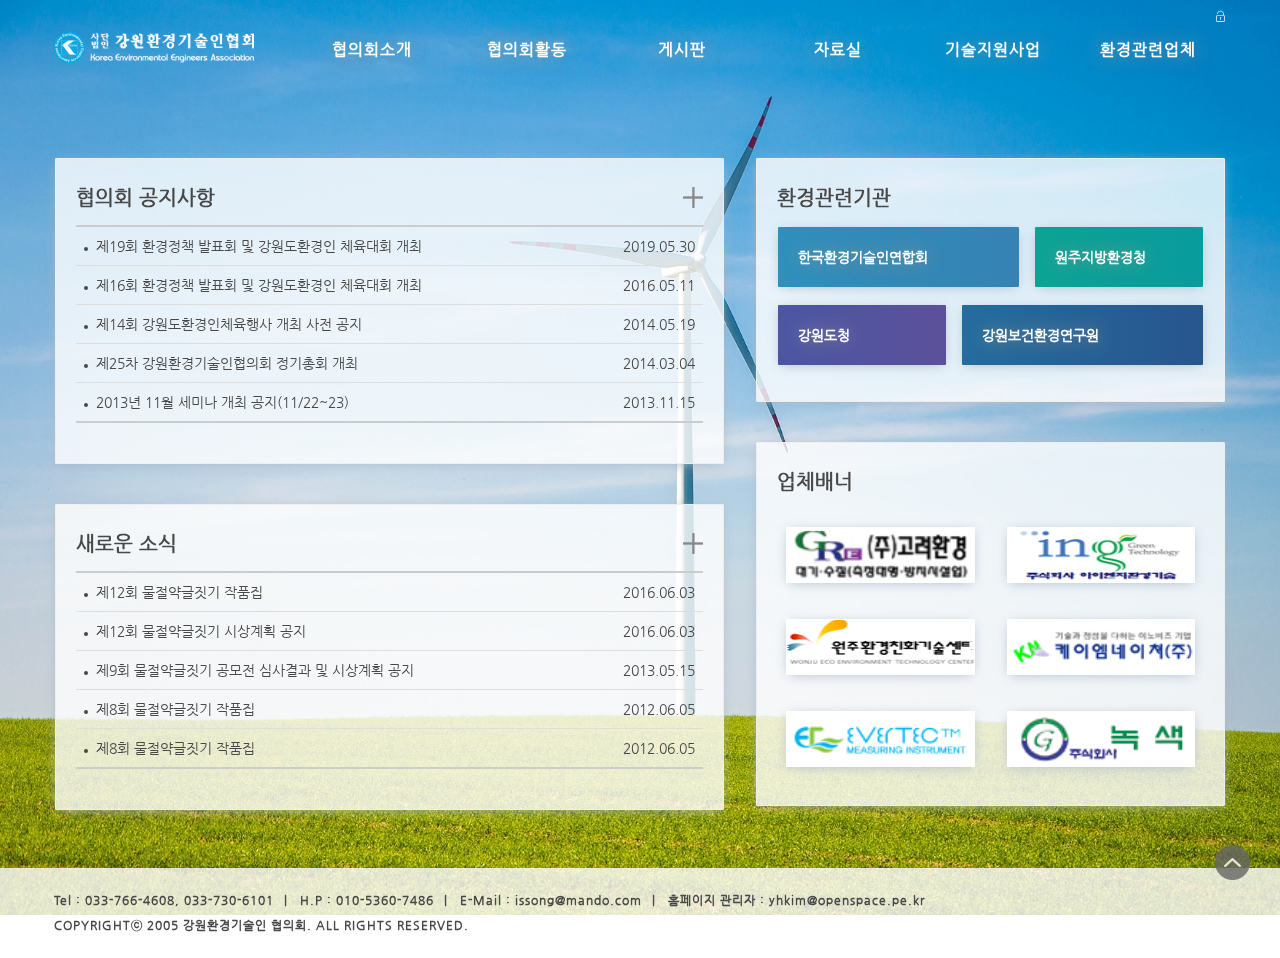
==== commit 4931cc78: "기타: 테마2 레이아웃 변경, 업체배너에 슬라이드 기능 추가" ====
--- a/index.html
+++ b/index.html
@@ -24,7 +24,7 @@
 	<link rel="icon" type="image/png" sizes="16x16" href="./images/favicon_blue/favicon-16x16.png">
 	<link rel="manifest" href="./images/favicon_blue/site.webmanifest">
 </head>
-<body>
+<body id="one">
 	<header>
 	<div class="header_wrap">
 		<div class="contants_wrap">
--- a/css/theme.css
+++ b/css/theme.css
@@ -34,7 +34,7 @@
 
   --box-shadow:0 2px 12px -3px #a8b6c6;
   --box-shadow--active:0 2px 12px -3px #5c6269;
-  --text-shadow:0px 0px 20px #888888;
+  --text-shadow:0px 0px 20px #999999;
   --text-shadow--deep:0px 0px 2px rgba(0, 0, 0, 0.6), 0px 0px 4px rgba(0, 0, 0, 0.4), 0px 0px 6px rgba(0, 0, 0, 0.2);
   --text-shadow--dark:0px 0px 2px rgba(0, 0, 0, 0.8), 0px 0px 4px rgba(0, 0, 0, 0.6), 0px 0px 6px rgba(0, 0, 0, 0.4);
 
--- a/css/base.css
+++ b/css/base.css
@@ -370,13 +370,13 @@
 .owl-theme .owl-dots .owl-dot.active { opacity: 1; background: var(--white); }
 .owl-theme .owl-dots .owl-dot span { margin: 0; width: 0px; height: 0px; }
 /* slide */
-.slide { position: relative; height: 230px; text-align: center; background-size: cover; background-position: center center; }
+.slide { position: relative; text-align: center; background-size: cover; background-position: center center; }
 .slide.slide1 { background: url(../images/bg-04.jpg) no-repeat 50% 40%; background-size: cover; }
 .slide.slide2 { background: url(../images/bg-00.jpg) no-repeat 50% 0%; background-size: cover; }
 .slide.slide3 { background: url(../images/bg-05.jpg) no-repeat 50% 0%; background-size: cover; }
 
-.slide h2 { color: var(--white); font-size: var(--font-size--zt); text-shadow: var(--text-shadow--dark); margin: 60px 0 20px; letter-spacing: 10px;}
-.slide p { color: var(--white); font-size: var(--font-size--lg); text-shadow: var(--text-shadow--dark); font-weight: bold; }
+.slide h2 { color: var(--white); font-size: var(--font-size--zt); text-shadow: var(--text-shadow--dark); margin: 90px 0 20px; letter-spacing: 10px; }
+.slide p { color: var(--white); font-size: var(--font-size--lg); text-shadow: var(--text-shadow--dark); font-weight: bold; letter-spacing: 2px; }
 .owl-item.active .slide h2 { -webkit-animation: fadeInUp 1s ease .2s both; -moz-animation: fadeInUp 1s ease .2s both; -ms-animation: fadeInUp 1s ease .2s both; -o-animation: fadeInUp 1s ease .2s both; animation: fadeInUp 1s ease .2s both; }
 .owl-item.active .slide p { -webkit-animation: fadeIn 1s ease .3s both; -moz-animation: fadeIn 1s ease .3s both; -ms-animation: fadeIn 1s ease .3s both; -o-animation: fadeIn 1s ease .3s both; animation: fadeIn 1s ease .3s both; }
 @media screen and (max-width: 767px) {
@@ -384,7 +384,8 @@
 	.owl-theme .owl-dots { display: none!important; }
 }
 @media screen and (max-width: 425px) {
-	.slide h2 { text-shadow: var(--text-shadow--deep); letter-spacing: 0.2px; }
+	.slide h2 { margin: 80px 0 20px; text-shadow: var(--text-shadow--deep); letter-spacing: 0.2px; }
+	.slide p { letter-spacing: 0.2px; }
 }
 
 /********************/
--- a/css/main.css
+++ b/css/main.css
@@ -4,23 +4,30 @@
 .background--move { z-index: -9; position: fixed; top: 0; width: 100%; height: 100vh; background: var(--main-bg); background-size: cover; }
 
 /* section */
-section .contants_wrap { padding: 30px 20px; }
-
+section .contants_wrap { padding: 38px 0px; }
 section .contants_wrap .organization .contants_box { margin-top: 2px; margin-bottom: 16px; border: none; }
 section .contants_wrap .organization .contants_box a { color: var(--white); font-size:var(--font-size--me); font-weight: bold; text-shadow: var(--text-shadow); }
-section .contants_wrap .banner .row div div { padding: 19px 16px; text-align: center; }
-section .contants_wrap .banner .row div div img { width: 100%; height:56px; box-shadow: var(--box-shadow); transition: 0.4s; }
-section .contants_wrap .banner .row div div img:hover { box-shadow: var(--box-shadow--active); }
-section .contants_wrap .banner .row .col-md-12.col-sm-4.col-xs-12 { padding: 0; }
 
-/* 2nd */
-#two section .contants_wrap .row .col-lg-12 .col-md-6.wow.fadeInUp { padding: 0; } /*BT sm 너비에서 패딩 제거*/
-#two section .contants_wrap .row .col-lg-12 .col-md-6.wow.fadeInUp:first-child { padding-right: 15px } /*환경관련기관 업체배너 사이*/
-#two section .contants_wrap .organization .contants_box { padding: 17px 20px; letter-spacing: 1px; } /*환경관련기관 배너*/
+/* one */
+#one section .contants_wrap .banner .row div div { padding: 18px 16px; text-align: center; }
+#one section .contants_wrap .banner .row div div img { width: 100%; height:56px; box-shadow: var(--box-shadow); transition: 0.2s; }
+#one section .contants_wrap .banner .row div div img:hover { box-shadow: var(--box-shadow--active); }
+
+/* two */
+#two section .contants_wrap .slide_wrap .slide { height: 288px; }
+#two section .contants_wrap .banner .slide_wrap .slide { height: auto; }
+
+#two section .contants_wrap .banner .slide_wrap { margin: 0 auto; }
+#two section .contants_wrap .banner .slide_wrap .slide img { width: 100%; height:56px; margin: 10px auto; padding: 8px 12px; border: var(--border--box); box-shadow: var(--box-shadow); transition: 0.2s; }
+#two section .contants_wrap .banner .slide_wrap .slide img:hover { box-shadow: var(--box-shadow--active); }
+
+#two section .contants_wrap .banner .slide_wrap .owl-controls .owl-nav { display: none; }
+
+#two section .contants_wrap .organization .contants_box { padding: 14px; letter-spacing: 1px; } /*환경관련기관 배너*/
 #two section .contants_wrap .organization .contants_box i { float: right; color: var(--white); font-size: var(--font-size--bg); text-shadow: var(--text-shadow); }
-#two section .contants_wrap .banner .row div div { padding: 20px 16px; text-align: center; } /*업체배너*/
 
-@media screen and (min-width: 992px) and (max-width: 1200px){
+
+@media screen and (min-width: 767px) and (max-width: 992px){
   #two section .contants_wrap .organization .contants_box .ti-arrow-circle-right { display: none; }
 }
 
@@ -28,7 +35,6 @@
   #two header .menu_wrap div.tnb { position: absolute; top: 20px; left: 30px; text-align: left; }
 }
 @media screen and (max-width: 992px ){
-  #two section .contants_wrap .row .col-lg-12 .col-md-6.wow.fadeInUp:first-child { padding-right: 0px }
   #two section .contants_wrap .slide-image { margin: 0px; }
 }
 
